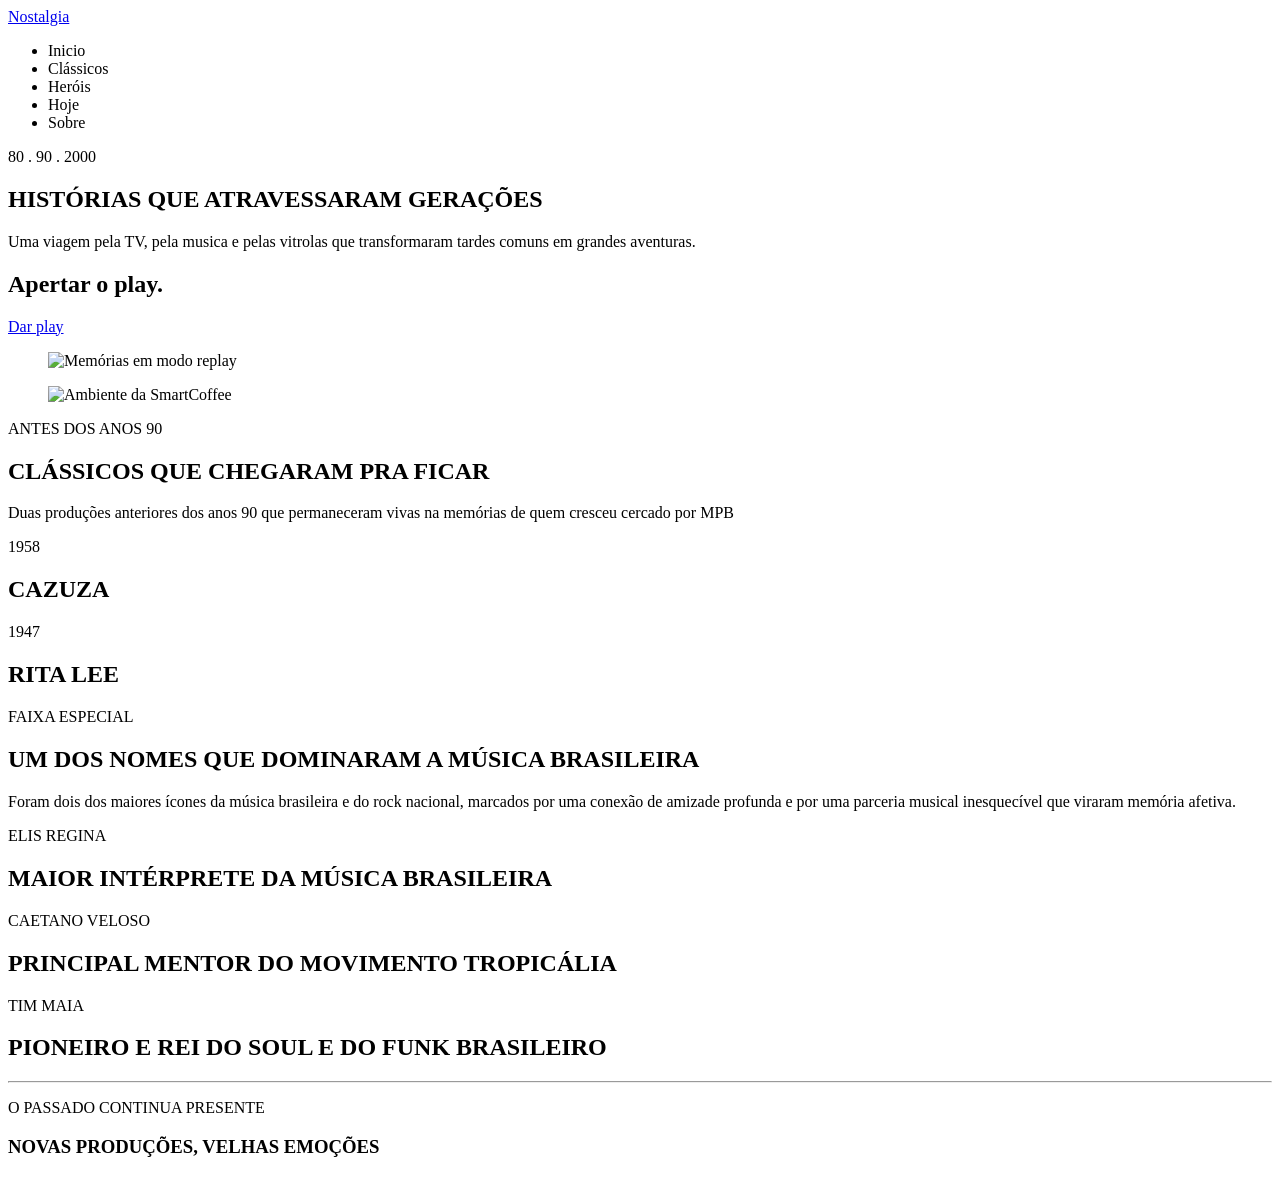
==== SOMATIVAS/index.html @ 9e8697c7 "Atualizações Finais" ====
<!DOCTYPE html>
<html lang="pt-BR">
<head>
    <meta charset="UTF-8">
    <meta name="viewport" content="width=device-width, initial-scale=1.0">
    <link rel="stylesheet" href="style.css">
    <title>Nostalgia - 80's Music</title>
</head>
<body>
    <header>
        <a href="#inicio">Nostalgia</a>   
        <nav>
            <ul>
                <li><a ref="#inicio">Inicio</a></li>
                <li><a ref="#classicos">Clássicos</a></li>
                <li><a ref="#herois">Heróis</a></li>
                <li><a ref="#hoje">Hoje</a></li>
                <li><a ref="#sobre">Sobre</a></li>
            </ul>
        </nav>
    </header>


   <main>
        <section id="Inicio" class="banner">
            <header class="banner-conteudo">
                <p>80 . 90 . 2000</p>
                <h1>HISTÓRIAS QUE ATRAVESSARAM GERAÇÕES</h1>
                <p>Uma viagem pela TV, pela musica e pelas vitrolas que transformaram tardes comuns em grandes aventuras.</p>
                <h1>Apertar o play.</h1>
                <a href="#hoje">Dar play</a>
            </header>

            <figure class="banner-imagem">
                <img src="img/banner_imagem.jpg" alt="Memórias em modo replay ">
            </figure>
        </section>
       
        <section id="sobre" class="sobre">
            <figure>
                <img src="img/imagem_sobre.jpg" alt="Ambiente da SmartCoffee">
            </figure>           
            <p>ANTES DOS ANOS 90</p>
            <h2>CLÁSSICOS QUE CHEGARAM PRA FICAR</h2>
            <p>Duas produções anteriores dos anos 90  que permaneceram vivas na memórias de quem cresceu cercado por MPB</p>
            <section>
                <p>1958</p>
                <h2>CAZUZA</h2>
            </section>
            
            <aside>
                <p>1947</p>
                <h2>RITA LEE</h2>
            </aside>

        </section>

          <section id="cafes" class="cafes">
            <header class="sessao-cabecalho">
                <p>FAIXA ESPECIAL</p>
                <h2>UM DOS NOMES QUE DOMINARAM A MÚSICA BRASILEIRA</h2>
                <P> Foram dois dos maiores ícones da música brasileira e do rock nacional, marcados por uma conexão de amizade profunda e por uma parceria musical inesquecível que viraram memória afetiva.</P>
            </header>        

         <section>
            <p>ELIS REGINA</p>
            <h2>MAIOR INTÉRPRETE DA MÚSICA BRASILEIRA</h2>
            <p>CAETANO VELOSO</p>
            <h2>PRINCIPAL MENTOR DO MOVIMENTO TROPICÁLIA</h2>
            <p>TIM MAIA</p>
            <h2>PIONEIRO E REI DO SOUL E DO FUNK BRASILEIRO</h2>
         </section>

         <hr>

         <section>
            <p>O PASSADO CONTINUA PRESENTE</p>
            <h3>NOVAS PRODUÇÕES, VELHAS EMOÇÕES</h3>
            
         </section>















    </main>

    

</body>
</html>
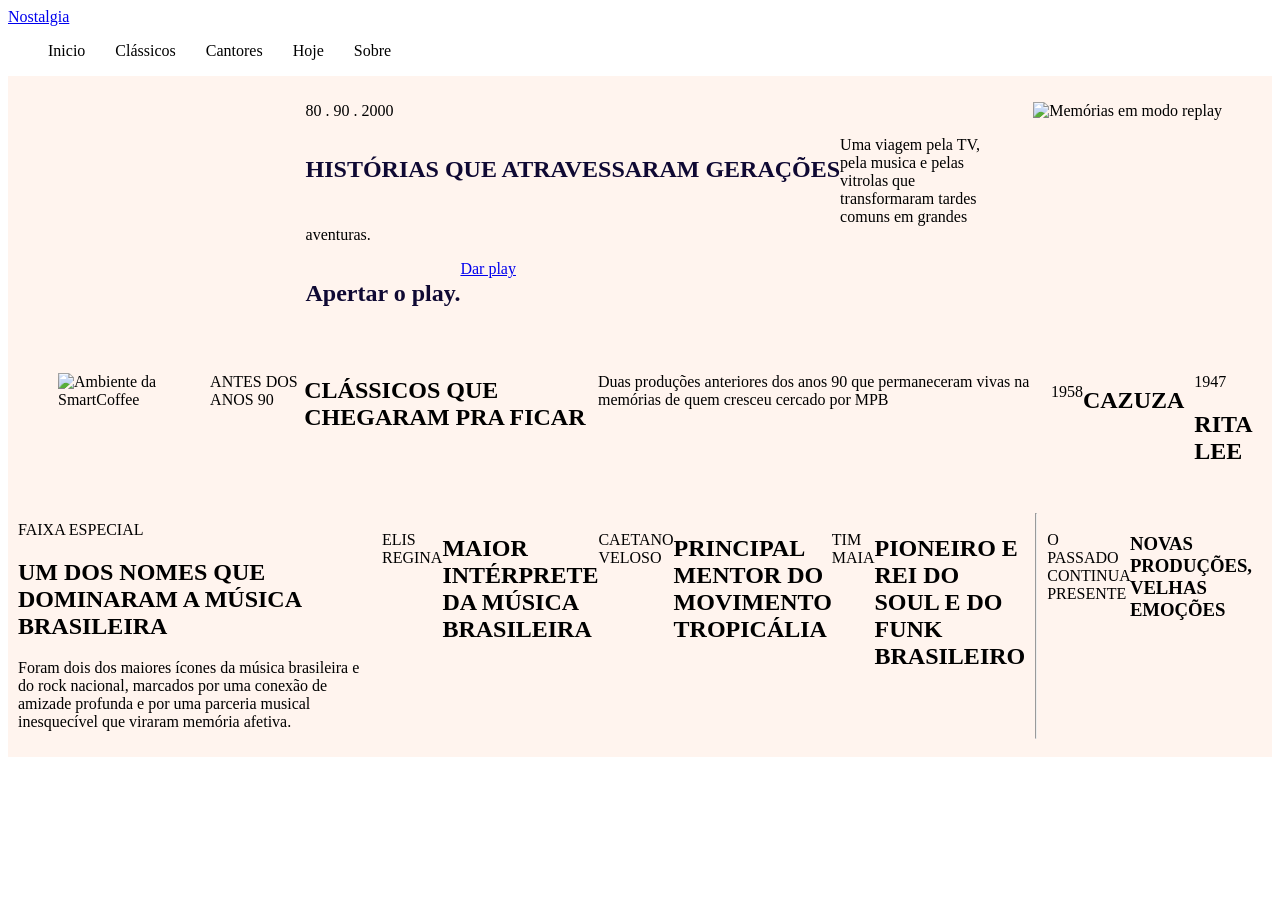
==== commit 3121859d: "Atualizações Finais" ====
--- a/SOMATIVAS/index.html
+++ b/SOMATIVAS/index.html
@@ -13,7 +13,7 @@
             <ul>
                 <li><a ref="#inicio">Inicio</a></li>
                 <li><a ref="#classicos">Clássicos</a></li>
-                <li><a ref="#herois">Heróis</a></li>
+                <li><a ref="#cantores">Cantores</a></li>
                 <li><a ref="#hoje">Hoje</a></li>
                 <li><a ref="#sobre">Sobre</a></li>
             </ul>
@@ -55,7 +55,7 @@
 
         </section>
 
-          <section id="cafes" class="cafes">
+          <section id="cantores" class="cantores">
             <header class="sessao-cabecalho">
                 <p>FAIXA ESPECIAL</p>
                 <h2>UM DOS NOMES QUE DOMINARAM A MÚSICA BRASILEIRA</h2>
--- a/SOMATIVAS/style.css
+++ b/SOMATIVAS/style.css
@@ -0,0 +1,34 @@
+.cabecalho {
+    font-family: Arial, Helvetica, sans-serif;
+    background-color: #2B170D;
+    color: white;
+    text-align: center;
+    padding: 10px;
+}
+
+section {
+    display: flex;
+    justify-content: flex-end;
+    background-color: #fff4ee;
+    padding: 10px;
+    text-decoration: none;
+}
+
+/* nav a  {
+    text-decoration: none;
+    color: white;
+} */
+
+ul {
+    list-style: none;
+    display: flex;
+    flex-direction: row;
+    gap: 30px;
+}
+
+h1 {
+    float: left;    
+    padding-bottom: 10px;
+    color:rgb(15, 9, 51)
+}
+
